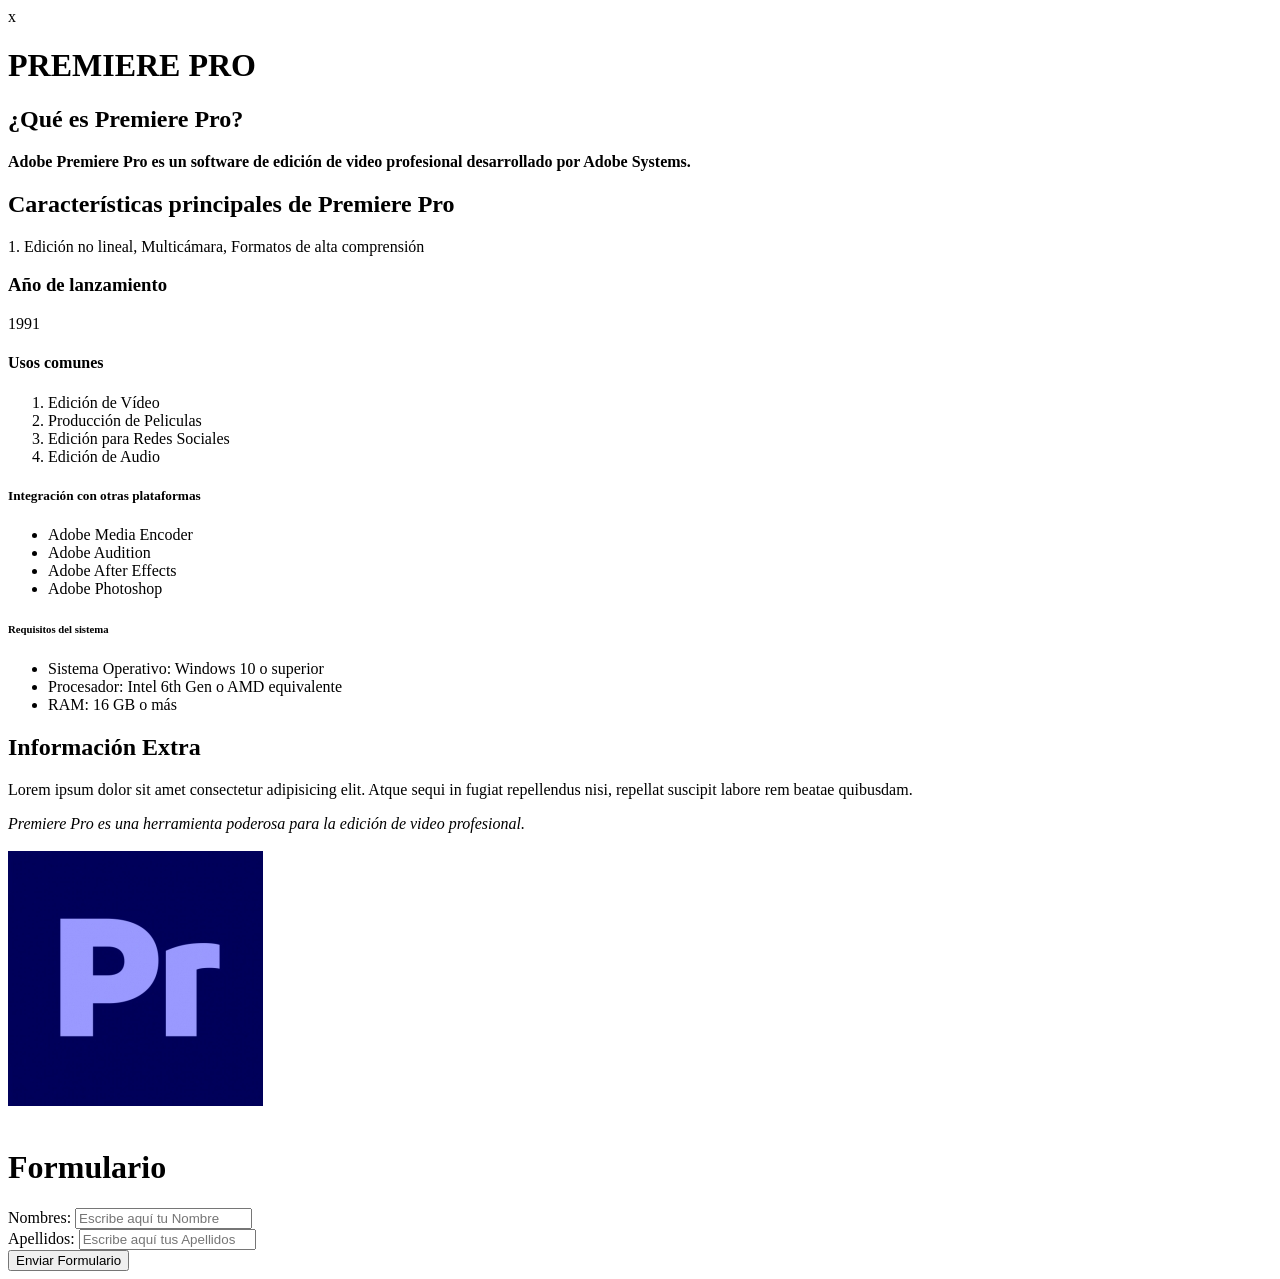
==== PROYECTO 001/index.html @ c7ef6516 "TAREA 01" ====
<!DOCTYPE html>
<html lang="en">

<head>
    <meta name="viewport" content="width=device-width, initial-scale=1.0">
    <meta charset="UTF-8">
    <meta name="description" content="Pagina web sobre Adobe Premiere Pro">
    <meta name ="keywords" content ="premiere pro, edición de vídeo, adobe, software de vídeo">
    <meta name="robots" content="index, follow">
    <meta name = "author" content = "Isabela Almonte">
x    <title>PROYECTO 001  - PREMIERE PRO - ISABELA ALMONTE</title>
</head>

<body>
    <h1>PREMIERE PRO </h1>
    <h2>¿Qué es Premiere Pro?</h2>
    <strong>Adobe Premiere Pro es un software de edición de video profesional desarrollado por Adobe Systems.</strong>
    <h2>Características principales de Premiere Pro</h2>
    <p>1. Edición no lineal, Multicámara, Formatos de alta comprensión</p>
    <h3>Año de lanzamiento</h3>
    <p>1991</p>
    <h4> Usos comunes </h4>
    <ol>
        <li>Edición de Vídeo</li>
        <li>Producción de Peliculas</li>
        <li>Edición para Redes Sociales</li>
        <li>Edición de Audio</li>
    </ol>
    <h5>Integración con otras plataformas</h5>
    <ul>
        <li>Adobe Media Encoder</li>
        <li>Adobe Audition</li>
        <li>Adobe After Effects</li>
        <li>Adobe Photoshop</li>    
    </ul>
    <h6>Requisitos del sistema</h6>
    <ul>
        <li>Sistema Operativo: Windows 10 o superior</li>
        <li>Procesador: Intel 6th Gen o AMD equivalente</li>
        <li>RAM: 16 GB o más</li>
    </ul>
    <h2>Información Extra </h2>
    <p>Lorem ipsum dolor sit amet consectetur adipisicing elit. Atque sequi in fugiat repellendus nisi, repellat suscipit labore rem beatae quibusdam.</p>
   <em>Premiere Pro es una herramienta poderosa para la edición de video profesional. </em>
   <br>
   <br>
   <img src = "thumb_216.jpg" alt="Premiere Pro">
   <br> 
   <br>
    <h1>Formulario </h1>
    <form>
        <label>Nombres: </label>
        <input type=" Text" placeholder = "Escribe aquí tu Nombre">
        <br>
        <label>Apellidos: </label>
        <input type=" Text" placeholder = "Escribe aquí tus Apellidos">
        <br>
        <input type = "button" value = "Enviar Formulario">
    </form>

</body>

</html>
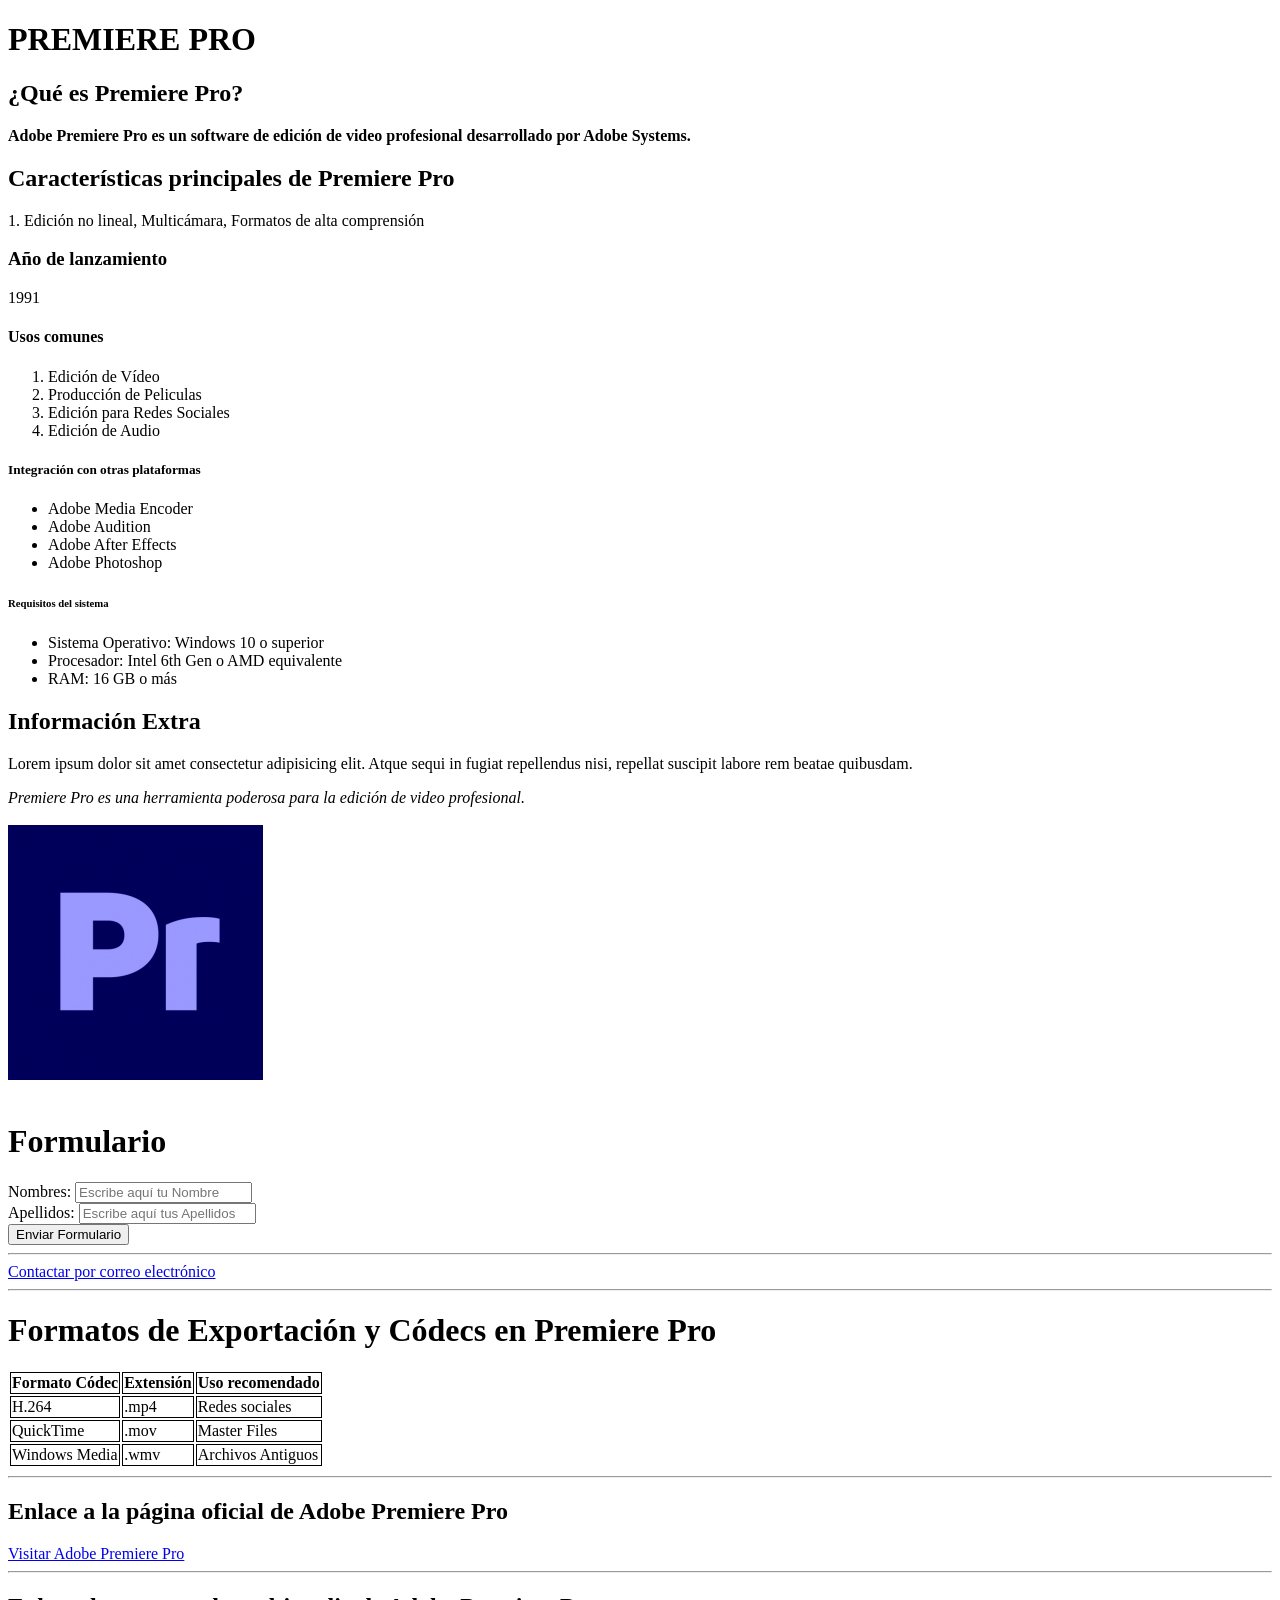
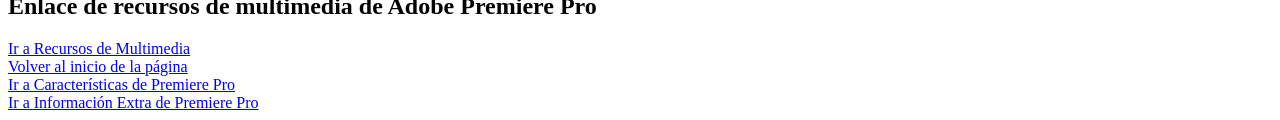
==== commit 102c382a: "Ultimos cambios de la paginas" ====
--- a/PROYECTO 001/index.html
+++ b/PROYECTO 001/index.html
@@ -8,15 +8,15 @@
     <meta name ="keywords" content ="premiere pro, edición de vídeo, adobe, software de vídeo">
     <meta name="robots" content="index, follow">
     <meta name = "author" content = "Isabela Almonte">
-x    <title>PROYECTO 001  - PREMIERE PRO - ISABELA ALMONTE</title>
+    <title>PROYECTO 001  - PREMIERE PRO - ISABELA ALMONTE</title>
 </head>
 
 <body>
     <h1>PREMIERE PRO </h1>
     <h2>¿Qué es Premiere Pro?</h2>
     <strong>Adobe Premiere Pro es un software de edición de video profesional desarrollado por Adobe Systems.</strong>
-    <h2>Características principales de Premiere Pro</h2>
-    <p>1. Edición no lineal, Multicámara, Formatos de alta comprensión</p>
+    <h2 id="caracteristicas">Características principales de Premiere Pro</h2>
+    <p >1. Edición no lineal, Multicámara, Formatos de alta comprensión</p>
     <h3>Año de lanzamiento</h3>
     <p>1991</p>
     <h4> Usos comunes </h4>
@@ -39,7 +39,7 @@
         <li>Procesador: Intel 6th Gen o AMD equivalente</li>
         <li>RAM: 16 GB o más</li>
     </ul>
-    <h2>Información Extra </h2>
+    <h2 id="informacion-extra">Información Extra </h2>
     <p>Lorem ipsum dolor sit amet consectetur adipisicing elit. Atque sequi in fugiat repellendus nisi, repellat suscipit labore rem beatae quibusdam.</p>
    <em>Premiere Pro es una herramienta poderosa para la edición de video profesional. </em>
    <br>
@@ -56,8 +56,44 @@
         <input type=" Text" placeholder = "Escribe aquí tus Apellidos">
         <br>
         <input type = "button" value = "Enviar Formulario">
+        <br>
+        <hr>
+        <a href = "mailto:ia24-1034@unphu.edu.do"> Contactar por correo electrónico</a>
     </form>
-
+    <hr>
+    <h1>Formatos de Exportación y Códecs en Premiere Pro</h1>   
+    <table>
+        <tbody>
+            <tr>
+                <th style= "border: 1px solid black;"> Formato Códec </th>
+                <th style= "border: 1px solid black;"> Extensión </th>
+                <th style= "border: 1px solid black;"> Uso recomendado </th>
+            </tr>
+           <td style= "border: 1px solid black;"> H.264 </th>
+            <td style= "border: 1px solid black;"> .mp4</th>
+            <td style= "border: 1px solid black;"> Redes sociales  </th>
+                    <tr>
+                        <td style= "border: 1px solid black;"> QuickTime </th>
+                        <td style= "border: 1px solid black;"> .mov</th>
+                        <td style= "border: 1px solid black;"> Master Files  </th>
+                             <tr>
+                                <td style= "border: 1px solid black;"> Windows Media </th>
+                                <td style= "border: 1px solid black;"> .wmv</th>
+                                <td style= "border: 1px solid black;"> Archivos Antiguos  </th>
+                    </tr>
+    </table>
+     <hr>         
+                 <h2>Enlace a la página oficial de Adobe Premiere Pro</h2>
+                 <a href="https://www.adobe.com/es/products/premiere.html" target="_blank">Visitar Adobe Premiere Pro</a>
+                <hr>    
+                   <h2>Enlace de recursos de multimedia de Adobe Premiere Pro</h2>
+                 <a href="Recursos.html" > Ir a Recursos de Multimedia</a>
+                 <br>
+                 <a href="index.html" > Volver al inicio de la página</a>
+                 <br>
+                 <a href="#caracteristicas" > Ir a Características de Premiere Pro</a>
+                 <br>
+                 <a href="#informacion-extra" > Ir a Información Extra de Premiere Pro</a>
 </body>
 
 </html>
